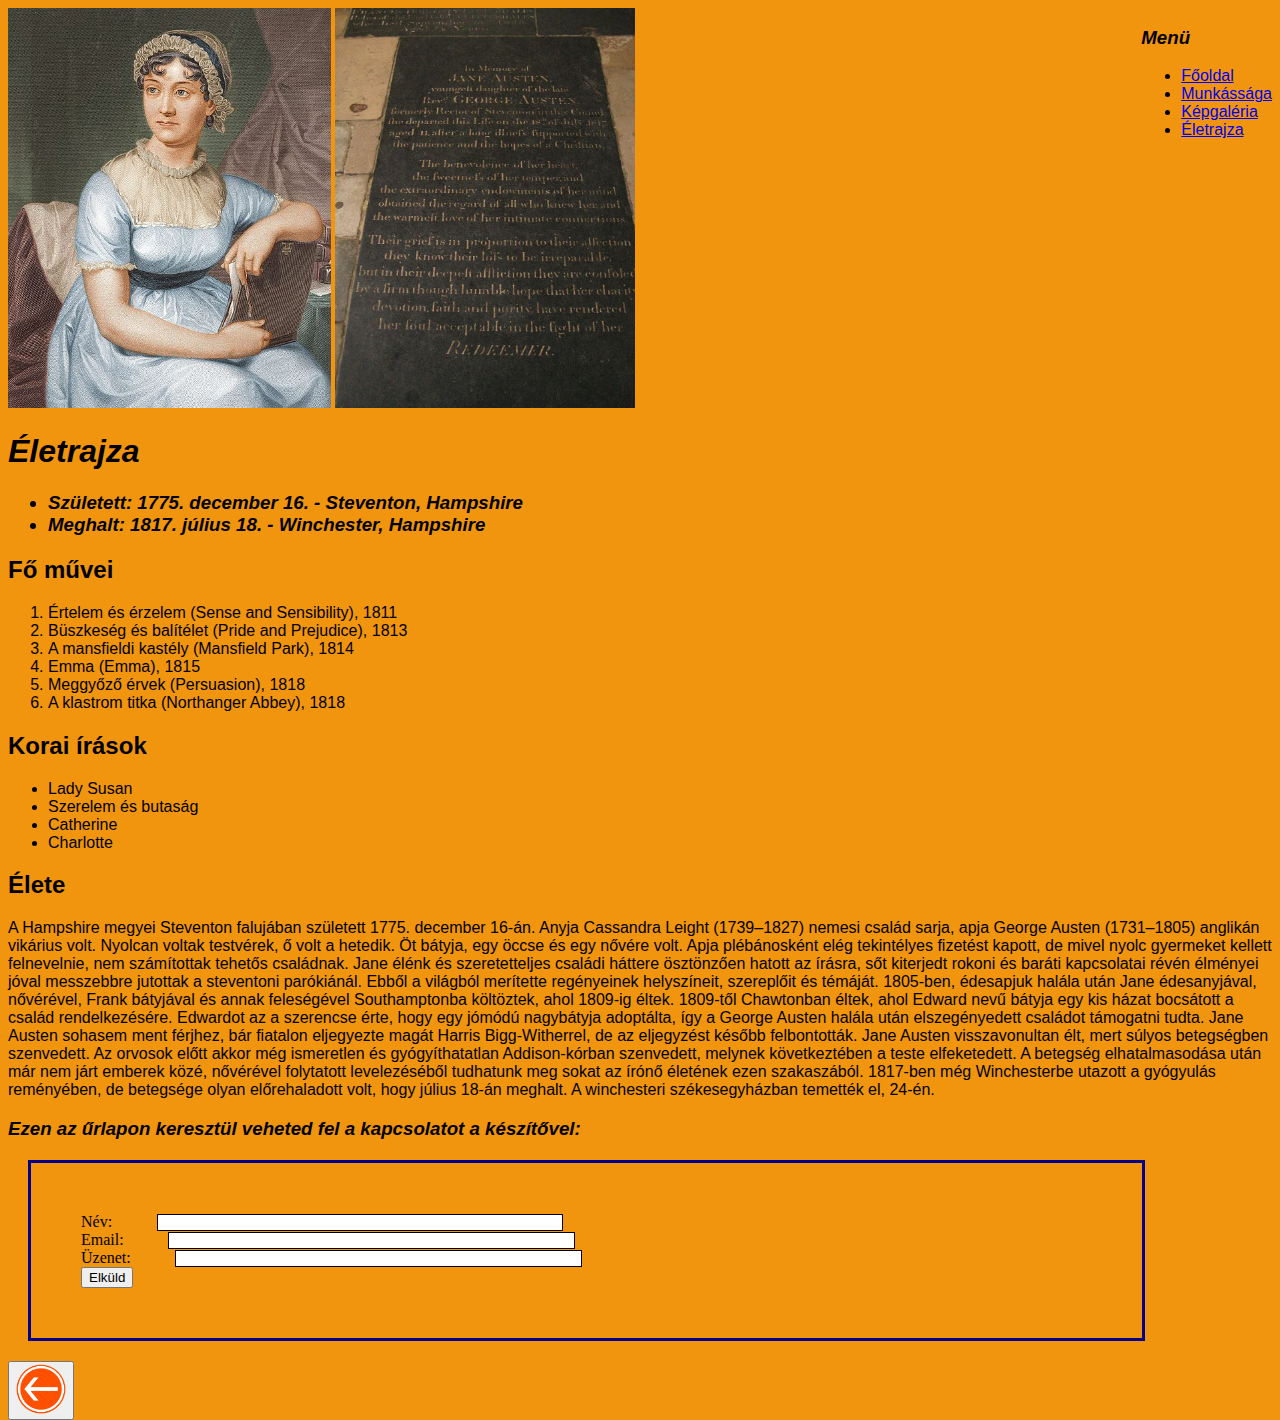
==== about.html @ 017d43d6 "elso commit" ====
<!DOCTYPE html>
<html lang="en">
<head>
    <meta charset="UTF-8">
    <meta name="viewport" content="width=device-width, initial-scale=1.0">
    <meta name="robots" content="index,follow"/>
    <meta name="description" content="Ismerd meg Jane Austen életét,munkásságát, műveinek feldolgozásait."/>
    <meta name="keywords" content="Jane Austen, életrajz, régensség,büszkeség és balítélet,emma,értelem és érzelem"/>
    <title>Jane Austen</title>
    <link rel="stylesheet" href="style.css">
</head>
<body>
    <main>
    <nav id="menu"> <h3>Menü</h3>
        <ul class="links">
            <li>
                <a href="/index.html">Főoldal</a>
            </li>
            <li>
                <a href="/works.html">Munkássága</a>
            </li>
            <li>
                <a href="/gallery.html">Képgaléria</a>
            </li>
            <li>
                <a href="/about.html">Életrajza</a>
            </li>
        </ul>
    </nav>
    <div>
        <img class="about" src="kepek/h-portre1.jpg" alt="A kép nem jeleníthető meg">
        <img class="about" src="kepek/h-portre-4.jpg" alt="A kép nem jeleníthető meg">
    </div>
    <section>
        <header>
            <h1>Életrajza</h1>
        </header>
        <h3>
            <ul>
                <li>Született: 1775. december 16. - Steventon, Hampshire</li>
                <li>Meghalt: 1817. július 18. - Winchester, Hampshire</li>
            </ul>
        </h3>
    </section>

    <section>
        <h2>Fő művei</h2>
        <ol>
            <li>Értelem és érzelem (Sense and Sensibility), 1811</li>
            <li>Büszkeség és balítélet (Pride and Prejudice), 1813</li>
            <li>A mansfieldi kastély (Mansfield Park), 1814</li>
            <li>Emma (Emma), 1815</li>
            <li>Meggyőző érvek (Persuasion), 1818</li>
            <li>A klastrom titka (Northanger Abbey), 1818</li>
        </ol>
    </section>
    <secton>
        <h2>Korai írások</h2>
        <ul>
            <li>Lady Susan</li>
            <li>Szerelem és butaság</li>
            <li>Catherine</li>
            <li>Charlotte</li>
        </ul>
    </secton>
    <section>
        <h2>Élete</h2>
        <p>
            A Hampshire megyei Steventon falujában született 1775. december 16-án. 
            Anyja Cassandra Leight (1739–1827) nemesi család sarja, apja George Austen (1731–1805) anglikán vikárius volt. 
            Nyolcan voltak testvérek, ő volt a hetedik. Öt bátyja, egy öccse és egy nővére volt. 
            Apja plébánosként elég tekintélyes fizetést kapott, de mivel nyolc gyermeket kellett felnevelnie, nem számítottak tehetős családnak. 
            Jane élénk és szeretetteljes családi háttere ösztönzően hatott az írásra, sőt kiterjedt rokoni és baráti kapcsolatai révén élményei jóval messzebbre jutottak a steventoni parókiánál. 
            Ebből a világból merítette regényeinek helyszíneit, szereplőit és témáját.
            1805-ben, édesapjuk halála után Jane édesanyjával, nővérével, Frank bátyjával és annak feleségével Southamptonba költöztek, ahol 1809-ig éltek. 
            1809-től Chawtonban éltek, ahol Edward nevű bátyja egy kis házat bocsátott a család rendelkezésére. 
            Edwardot az a szerencse érte, hogy egy jómódú nagybátyja adoptálta, így a George Austen halála után elszegényedett családot támogatni tudta. 
            Jane Austen sohasem ment férjhez, bár fiatalon eljegyezte magát Harris Bigg-Witherrel, de az eljegyzést később felbontották. 
            Jane Austen visszavonultan élt, mert súlyos betegségben szenvedett. 
            Az orvosok előtt akkor még ismeretlen és gyógyíthatatlan Addison-kórban szenvedett, melynek következtében a teste elfeketedett. 
            A betegség elhatalmasodása után már nem járt emberek közé, nővérével folytatott levelezéséből tudhatunk meg sokat az írónő életének ezen szakaszából. 
            1817-ben még Winchesterbe utazott a gyógyulás reményében, de betegsége olyan előrehaladott volt, hogy július 18-án meghalt. 
            A winchesteri székesegyházban temették el, 24-én.
        </p>
    </section>
    <section>
        <h3>
            Ezen az űrlapon keresztül veheted fel a kapcsolatot a készítővel:
        </h3>
        <form action="form-control.html" method="get" target="_self">
            <div class="form-group">
                <label>Név:</label>
                <input class="form-control" type="text" name="név" minlength="5" required>
                </div>
            </div>
            <div class="form-group">
                <label>Email:</label>
                <input class="form-control" type="email" name="email" required>
            </div>
            <div class="form-group">
                <label>Üzenet:</label>
                <input class="form-control" type="text" name="üzenet" minlength="20"required>
            </div>
            <div class="form-group">
                <button class="submit-btn">Elküld</button>
            </div>
        </form>
    </section>
    </main>
    
    <footer>
        <nav class="top">
            <a href=#top>
                <button type="button"><img src="kepek/up.png" width="50" alt="Vissza az oldal tetejére"></button>
            </a>
        </nav>
    </footer>
</body>
</html>
---- style.css ----
/* Alapok */
body {
    background: #f0950d; }
h1 {
    font-style: italic;
    font-family: 'Trebuchet MS', 'Lucida Sans Unicode', 'Lucida Grande', 'Lucida Sans', Arial, sans-serif;
    font-weight:200px ;
    text-align: left;
}

h3 {
    font-family: 'Trebuchet MS', 'Lucida Sans Unicode', 'Lucida Grande', 'Lucida Sans', Arial, sans-serif;
    font-style: italic;
}
h2,h4,p,ol,ul {
    font-family: 'Trebuchet MS', 'Lucida Sans Unicode', 'Lucida Grande', 'Lucida Sans', Arial, sans-serif;
    font-weight:200px ;
}

section {
    clear: both;
}
footer {
    clear: both;
}
nav {
    float:right
}
nav.top{
    float:left
}

/* Főoldal oldal - index */
img.portre1 {
    float: left;
    width: 50%;
}
img.portre2 {
    float: right;
    width: 50%
}

div.third {
    float: left;
    width: 33%;
    color: rgb(10, 3, 102);
    text-align: center;
}

/* Munkássága - works*/
img.works {
    float: left;
    max-width: 200px;
}
@media screen and (max-width: 600px) {
    div {
      width: 100%
    }
  }
/*Képgaléria - gallery */
img.gallery{ 
    display:inline-block; 
    box-shadow: 3px 3px 7px black; 
    width:350px; 
    height:350px; 
}
@media screen and (max-width: 600px) {
    div {
      width: 33%
    }
  }

/*Életrajza - about*/
img.about{display:inline-block; box-shadow: 3px, 3px, 7px, black; max-width:400px; max-height:400px;}

form {
    width:80%;
    border: 3px solid darkblue;
    padding:50px;
    margin: 20px;
    text-align: left;
}
form.button {
    display: inline-block;
    width: 40%;
    border: 1px solid;
    padding: 0;
    margin: 0 4% 0 4%;
}
input{
    display: inline-block;
    width: 40%;
    border: 1px solid;
    padding: 0;
    margin: 0 4% 0 4%;
}
form.label{
    display: inline-block;
    width: 40%;
    border: 1px solid;
    text-align: center;
    padding: 0;
    margin: 0 4% 0 4%;
}
form.textarea{
    display: inline-block;
    width: 40%;
    border: 1px solid;
    padding: 0;
    margin: 0 4% 0 4%;
}
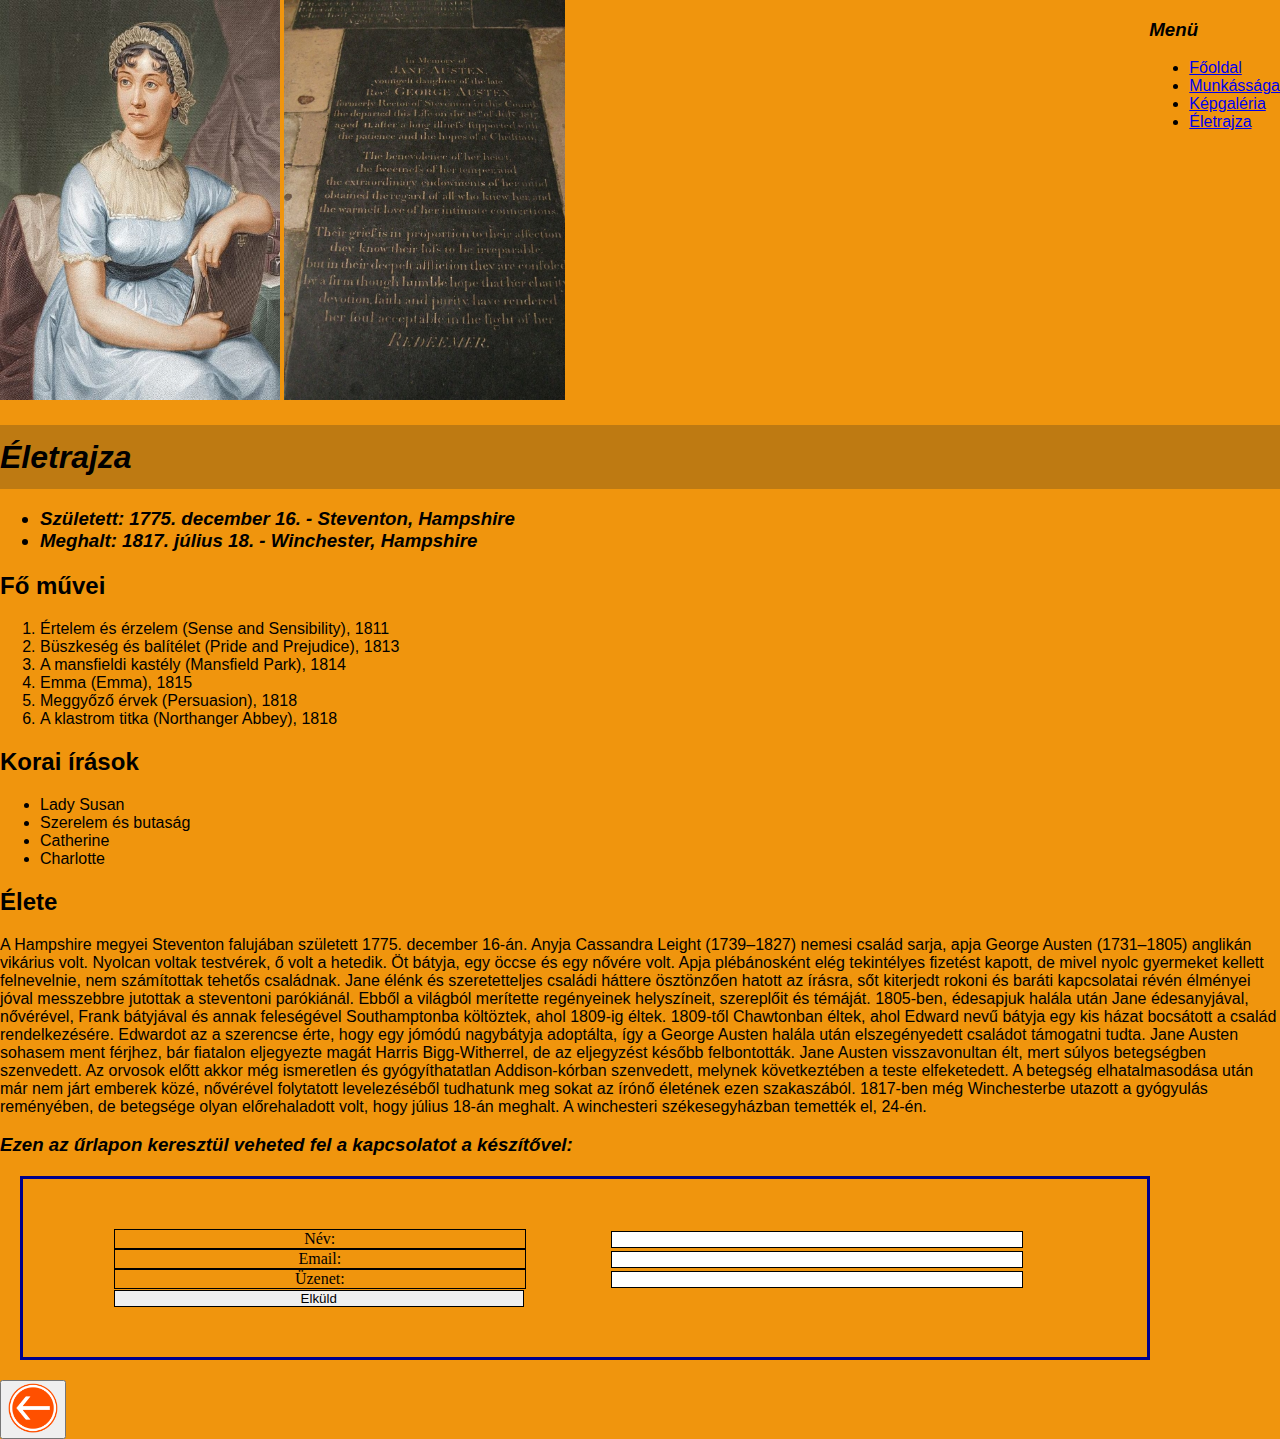
==== commit 480e55b1: "jkjklj" ====
--- a/about.html
+++ b/about.html
@@ -1,119 +1,120 @@
-<!DOCTYPE html>
-<html lang="en">
-<head>
-    <meta charset="UTF-8">
-    <meta name="viewport" content="width=device-width, initial-scale=1.0">
-    <meta name="robots" content="index,follow"/>
-    <meta name="description" content="Ismerd meg Jane Austen életét,munkásságát, műveinek feldolgozásait."/>
-    <meta name="keywords" content="Jane Austen, életrajz, régensség,büszkeség és balítélet,emma,értelem és érzelem"/>
-    <title>Jane Austen</title>
-    <link rel="stylesheet" href="style.css">
-</head>
-<body>
-    <main>
-    <nav id="menu"> <h3>Menü</h3>
-        <ul class="links">
-            <li>
-                <a href="/index.html">Főoldal</a>
-            </li>
-            <li>
-                <a href="/works.html">Munkássága</a>
-            </li>
-            <li>
-                <a href="/gallery.html">Képgaléria</a>
-            </li>
-            <li>
-                <a href="/about.html">Életrajza</a>
-            </li>
-        </ul>
-    </nav>
-    <div>
-        <img class="about" src="kepek/h-portre1.jpg" alt="A kép nem jeleníthető meg">
-        <img class="about" src="kepek/h-portre-4.jpg" alt="A kép nem jeleníthető meg">
-    </div>
-    <section>
-        <header>
-            <h1>Életrajza</h1>
-        </header>
-        <h3>
-            <ul>
-                <li>Született: 1775. december 16. - Steventon, Hampshire</li>
-                <li>Meghalt: 1817. július 18. - Winchester, Hampshire</li>
-            </ul>
-        </h3>
-    </section>
-
-    <section>
-        <h2>Fő művei</h2>
-        <ol>
-            <li>Értelem és érzelem (Sense and Sensibility), 1811</li>
-            <li>Büszkeség és balítélet (Pride and Prejudice), 1813</li>
-            <li>A mansfieldi kastély (Mansfield Park), 1814</li>
-            <li>Emma (Emma), 1815</li>
-            <li>Meggyőző érvek (Persuasion), 1818</li>
-            <li>A klastrom titka (Northanger Abbey), 1818</li>
-        </ol>
-    </section>
-    <secton>
-        <h2>Korai írások</h2>
-        <ul>
-            <li>Lady Susan</li>
-            <li>Szerelem és butaság</li>
-            <li>Catherine</li>
-            <li>Charlotte</li>
-        </ul>
-    </secton>
-    <section>
-        <h2>Élete</h2>
-        <p>
-            A Hampshire megyei Steventon falujában született 1775. december 16-án. 
-            Anyja Cassandra Leight (1739–1827) nemesi család sarja, apja George Austen (1731–1805) anglikán vikárius volt. 
-            Nyolcan voltak testvérek, ő volt a hetedik. Öt bátyja, egy öccse és egy nővére volt. 
-            Apja plébánosként elég tekintélyes fizetést kapott, de mivel nyolc gyermeket kellett felnevelnie, nem számítottak tehetős családnak. 
-            Jane élénk és szeretetteljes családi háttere ösztönzően hatott az írásra, sőt kiterjedt rokoni és baráti kapcsolatai révén élményei jóval messzebbre jutottak a steventoni parókiánál. 
-            Ebből a világból merítette regényeinek helyszíneit, szereplőit és témáját.
-            1805-ben, édesapjuk halála után Jane édesanyjával, nővérével, Frank bátyjával és annak feleségével Southamptonba költöztek, ahol 1809-ig éltek. 
-            1809-től Chawtonban éltek, ahol Edward nevű bátyja egy kis házat bocsátott a család rendelkezésére. 
-            Edwardot az a szerencse érte, hogy egy jómódú nagybátyja adoptálta, így a George Austen halála után elszegényedett családot támogatni tudta. 
-            Jane Austen sohasem ment férjhez, bár fiatalon eljegyezte magát Harris Bigg-Witherrel, de az eljegyzést később felbontották. 
-            Jane Austen visszavonultan élt, mert súlyos betegségben szenvedett. 
-            Az orvosok előtt akkor még ismeretlen és gyógyíthatatlan Addison-kórban szenvedett, melynek következtében a teste elfeketedett. 
-            A betegség elhatalmasodása után már nem járt emberek közé, nővérével folytatott levelezéséből tudhatunk meg sokat az írónő életének ezen szakaszából. 
-            1817-ben még Winchesterbe utazott a gyógyulás reményében, de betegsége olyan előrehaladott volt, hogy július 18-án meghalt. 
-            A winchesteri székesegyházban temették el, 24-én.
-        </p>
-    </section>
-    <section>
-        <h3>
-            Ezen az űrlapon keresztül veheted fel a kapcsolatot a készítővel:
-        </h3>
-        <form action="form-control.html" method="get" target="_self">
-            <div class="form-group">
-                <label>Név:</label>
-                <input class="form-control" type="text" name="név" minlength="5" required>
-                </div>
-            </div>
-            <div class="form-group">
-                <label>Email:</label>
-                <input class="form-control" type="email" name="email" required>
-            </div>
-            <div class="form-group">
-                <label>Üzenet:</label>
-                <input class="form-control" type="text" name="üzenet" minlength="20"required>
-            </div>
-            <div class="form-group">
-                <button class="submit-btn">Elküld</button>
-            </div>
-        </form>
-    </section>
-    </main>
-    
-    <footer>
-        <nav class="top">
-            <a href=#top>
-                <button type="button"><img src="kepek/up.png" width="50" alt="Vissza az oldal tetejére"></button>
-            </a>
-        </nav>
-    </footer>
-</body>
+<!DOCTYPE html>
+<html lang="en">
+<head>
+    <meta charset="UTF-8">
+    <meta name="viewport" content="width=device-width, initial-scale=1.0">
+    <meta name="robots" content="index,follow"/>
+    <meta name="description" content="Ismerd meg Jane Austen életét,munkásságát, műveinek feldolgozásait."/>
+    <meta name="keywords" content="Jane Austen, életrajz, régensség,büszkeség és balítélet,emma,értelem és érzelem"/>
+    <title>Jane Austen</title>
+    <link rel="stylesheet" href="style.css">
+</head>
+<body>
+    <main>
+    <nav id="menu"> <h3>Menü</h3>
+        <ul class="links">
+            <li>
+                <a href="/index.html">Főoldal</a>
+            </li>
+            <li>
+                <a href="/works.html">Munkássága</a>
+            </li>
+            <li>
+                <a href="/gallery.html">Képgaléria</a>
+            </li>
+            <li>
+                <a href="/about.html">Életrajza</a>
+            </li>
+        </ul>
+    </nav>
+    <section>
+        <aside class="side-image">
+        <img class="about" src="kepek/h-portre1.jpg" alt="A kép nem jeleníthető meg">
+        <img class="about" src="kepek/h-portre-4.jpg" alt="A kép nem jeleníthető meg">
+        </aside>
+    <section>
+        <header>
+            <h1>Életrajza</h1>
+        </header>
+        <h3>
+            <ul>
+                <li>Született: 1775. december 16. - Steventon, Hampshire</li>
+                <li>Meghalt: 1817. július 18. - Winchester, Hampshire</li>
+            </ul>
+        </h3>
+    </section>
+
+    <section>
+        <h2>Fő művei</h2>
+        <ol>
+            <li>Értelem és érzelem (Sense and Sensibility), 1811</li>
+            <li>Büszkeség és balítélet (Pride and Prejudice), 1813</li>
+            <li>A mansfieldi kastély (Mansfield Park), 1814</li>
+            <li>Emma (Emma), 1815</li>
+            <li>Meggyőző érvek (Persuasion), 1818</li>
+            <li>A klastrom titka (Northanger Abbey), 1818</li>
+        </ol>
+    </section>
+    <secton>
+        <h2>Korai írások</h2>
+        <ul>
+            <li>Lady Susan</li>
+            <li>Szerelem és butaság</li>
+            <li>Catherine</li>
+            <li>Charlotte</li>
+        </ul>
+    </secton>
+    <section>
+        <h2>Élete</h2>
+        <p>
+            A Hampshire megyei Steventon falujában született 1775. december 16-án. 
+            Anyja Cassandra Leight (1739–1827) nemesi család sarja, apja George Austen (1731–1805) anglikán vikárius volt. 
+            Nyolcan voltak testvérek, ő volt a hetedik. Öt bátyja, egy öccse és egy nővére volt. 
+            Apja plébánosként elég tekintélyes fizetést kapott, de mivel nyolc gyermeket kellett felnevelnie, nem számítottak tehetős családnak. 
+            Jane élénk és szeretetteljes családi háttere ösztönzően hatott az írásra, sőt kiterjedt rokoni és baráti kapcsolatai révén élményei jóval messzebbre jutottak a steventoni parókiánál. 
+            Ebből a világból merítette regényeinek helyszíneit, szereplőit és témáját.
+            1805-ben, édesapjuk halála után Jane édesanyjával, nővérével, Frank bátyjával és annak feleségével Southamptonba költöztek, ahol 1809-ig éltek. 
+            1809-től Chawtonban éltek, ahol Edward nevű bátyja egy kis házat bocsátott a család rendelkezésére. 
+            Edwardot az a szerencse érte, hogy egy jómódú nagybátyja adoptálta, így a George Austen halála után elszegényedett családot támogatni tudta. 
+            Jane Austen sohasem ment férjhez, bár fiatalon eljegyezte magát Harris Bigg-Witherrel, de az eljegyzést később felbontották. 
+            Jane Austen visszavonultan élt, mert súlyos betegségben szenvedett. 
+            Az orvosok előtt akkor még ismeretlen és gyógyíthatatlan Addison-kórban szenvedett, melynek következtében a teste elfeketedett. 
+            A betegség elhatalmasodása után már nem járt emberek közé, nővérével folytatott levelezéséből tudhatunk meg sokat az írónő életének ezen szakaszából. 
+            1817-ben még Winchesterbe utazott a gyógyulás reményében, de betegsége olyan előrehaladott volt, hogy július 18-án meghalt. 
+            A winchesteri székesegyházban temették el, 24-én.
+        </p>
+    </section>
+    <section>
+        <h3>
+            Ezen az űrlapon keresztül veheted fel a kapcsolatot a készítővel:
+        </h3>
+        <form action="form-control.html" method="get" target="_self">
+            <div class="form-group">
+                <label>Név:</label>
+                <input class="form-control" type="text" name="név" minlength="5" required>
+                </div>
+            </div>
+            <div class="form-group">
+                <label>Email:</label>
+                <input class="form-control" type="email" name="email" required>
+            </div>
+            <div class="form-group">
+                <label>Üzenet:</label>
+                <input class="form-control" type="text" name="üzenet" minlength="20"required>
+            </div>
+            <div class="form-group">
+                <button class="submit-btn">Elküld</button>
+            </div>
+        </form>
+    </section>
+    </main>
+    
+    <footer>
+        <nav class="top">
+            <a href=#top>
+                <button type="button"><img src="kepek/up.png" width="50" alt="Vissza az oldal tetejére"></button>
+            </a>
+        </nav>
+    </footer>
+</body>
 </html>--- a/style.css
+++ b/style.css
@@ -1,111 +1,138 @@
-/* Alapok */
-body {
-    background: #f0950d; }
-h1 {
-    font-style: italic;
-    font-family: 'Trebuchet MS', 'Lucida Sans Unicode', 'Lucida Grande', 'Lucida Sans', Arial, sans-serif;
-    font-weight:200px ;
-    text-align: left;
-}
-
-h3 {
-    font-family: 'Trebuchet MS', 'Lucida Sans Unicode', 'Lucida Grande', 'Lucida Sans', Arial, sans-serif;
-    font-style: italic;
-}
-h2,h4,p,ol,ul {
-    font-family: 'Trebuchet MS', 'Lucida Sans Unicode', 'Lucida Grande', 'Lucida Sans', Arial, sans-serif;
-    font-weight:200px ;
-}
-
-section {
-    clear: both;
-}
-footer {
-    clear: both;
-}
-nav {
-    float:right
-}
-nav.top{
-    float:left
-}
-
-/* Főoldal oldal - index */
-img.portre1 {
-    float: left;
-    width: 50%;
-}
-img.portre2 {
-    float: right;
-    width: 50%
-}
-
-div.third {
-    float: left;
-    width: 33%;
-    color: rgb(10, 3, 102);
-    text-align: center;
-}
-
-/* Munkássága - works*/
-img.works {
-    float: left;
-    max-width: 200px;
-}
-@media screen and (max-width: 600px) {
-    div {
-      width: 100%
-    }
-  }
-/*Képgaléria - gallery */
-img.gallery{ 
-    display:inline-block; 
-    box-shadow: 3px 3px 7px black; 
-    width:350px; 
-    height:350px; 
-}
-@media screen and (max-width: 600px) {
-    div {
-      width: 33%
-    }
-  }
-
-/*Életrajza - about*/
-img.about{display:inline-block; box-shadow: 3px, 3px, 7px, black; max-width:400px; max-height:400px;}
-
-form {
-    width:80%;
-    border: 3px solid darkblue;
-    padding:50px;
-    margin: 20px;
-    text-align: left;
-}
-form.button {
-    display: inline-block;
-    width: 40%;
-    border: 1px solid;
-    padding: 0;
-    margin: 0 4% 0 4%;
-}
-input{
-    display: inline-block;
-    width: 40%;
-    border: 1px solid;
-    padding: 0;
-    margin: 0 4% 0 4%;
-}
-form.label{
-    display: inline-block;
-    width: 40%;
-    border: 1px solid;
-    text-align: center;
-    padding: 0;
-    margin: 0 4% 0 4%;
-}
-form.textarea{
-    display: inline-block;
-    width: 40%;
-    border: 1px solid;
-    padding: 0;
-    margin: 0 4% 0 4%;
-}+/* Alapok */
+body {
+    background: #f0950d;
+    margin:0;
+    padding:0;
+}
+
+header{
+    background-color: #be7a12;
+    height: 4em;
+    line-height: 4em;
+    text-align: center;
+}
+
+nav.menu{
+    list-style-type: none;
+}
+nav.menu ul li {
+    display: inline-block
+}
+
+h1 {
+    font-style: italic;
+    font-family: 'Trebuchet MS', 'Lucida Sans Unicode', 'Lucida Grande', 'Lucida Sans', Arial, sans-serif;
+    font-weight:200px ;
+    text-align: left;
+}
+
+h3 {
+    font-family: 'Trebuchet MS', 'Lucida Sans Unicode', 'Lucida Grande', 'Lucida Sans', Arial, sans-serif;
+    font-style: italic;
+}
+h2,h4,p,ol,ul {
+    font-family: 'Trebuchet MS', 'Lucida Sans Unicode', 'Lucida Grande', 'Lucida Sans', Arial, sans-serif;
+    font-weight:200px ;
+}
+
+footer {
+    clear: both;
+}
+nav {
+    float:right
+}
+nav.top{
+    float:left
+}
+
+/* Főoldal oldal - index */
+
+img.index-portre{
+    display: inline-block;
+    width: 25%;
+    margin:5%;
+}
+
+div.property-box {
+    display: inline-block;
+    width: 32%;
+    box-sizing: border-box;
+    background-color: #f0ba0b;
+    text-align: center;
+    height: 5em;
+    line-height: 2 em;
+    color: rgb(10, 3, 102);
+    border-radius: 3px;
+    border: solid 1px rgb(10, 3, 102);
+    box-shadow: 0 0 3px black
+}
+
+/* Munkássága - works*/
+img.works {
+    width:25%;
+    margin-right:2%
+}
+div.works-text{
+    width:70%;
+    display:inline-block;
+    vertical-align: top;
+}
+
+/*Képgaléria - gallery */
+img.gallery{ 
+    display:inline-block; 
+    box-shadow: 3px 3px 7px black; 
+    width:350px; 
+    height:350px; 
+}
+
+/*Életrajza - about*/
+img.about{display:inline-block; box-shadow: 3px, 3px, 7px, black; max-width:400px; max-height:400px;}
+
+form {
+    width:80%;
+    border: 3px solid darkblue;
+    padding:50px;
+    margin: 20px;
+    text-align: left;
+}
+form button {
+    display: inline-block;
+    width: 40%;
+    border: 1px solid;
+    padding: 0;
+    margin: 0 4% 0 4%;
+}
+input{
+    display: inline-block;
+    width: 40%;
+    border: 1px solid;
+    padding: 0;
+    margin: 0 4% 0 4%;
+}
+form label{
+    display: inline-block;
+    width: 40%;
+    border: 1px solid;
+    text-align: center;
+    padding: 0;
+    margin: 0 4% 0 4%;
+}
+form textarea{
+    display: inline-block;
+    width: 40%;
+    border: 1px solid;
+    padding: 0;
+    margin: 0 4% 0 4%;
+}
+
+@media screen and (max-width: 600px) {
+    div {
+      width: 100%
+    }
+    .gallery-pictures img{
+        widows: 100%;
+        margin-right:0;
+        margin-left: 0;
+    }
+  }